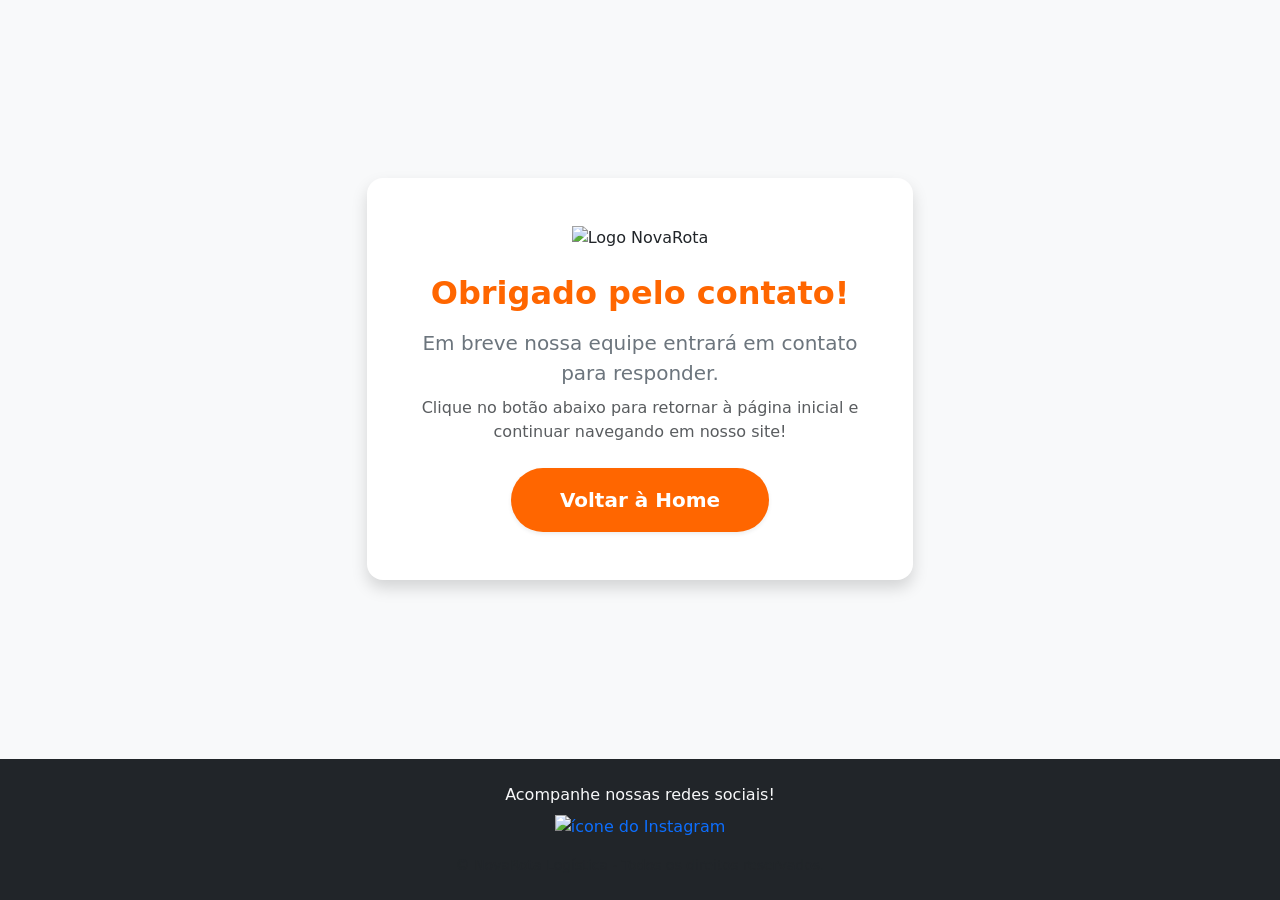
==== obrigado.html @ 69e2b4fc "Corrigindo a estrutura de pastas" ====
<!DOCTYPE html>
<html lang="pt-br">
<head>
    <meta charset="UTF-8">
    <meta name="viewport" content="width=device-width, initial-scale=1.0">
    <title>Obrigado por entrar em contato!</title>
    <link href="https://cdn.jsdelivr.net/npm/bootstrap@5.3.8/dist/css/bootstrap.min.css" rel="stylesheet">
</head>
<body class="d-flex flex-column min-vh-100 bg-light">

    <main class="flex-grow-1 d-flex align-items-center justify-content-center py-5">
        <div class="container">
            <div class="row justify-content-center">
                <div class="col-md-8 col-lg-6 text-center">
                    
                    <div class="card shadow border-0 rounded-4 p-4 p-md-5">
                        
                        <img src="Novarota (2).svg" alt="Logo NovaRota" class="img-fluid mx-auto mb-4" style="max-width: 150px;">
                        
                        <h2 class="fw-bold mb-3" style="color: #FF6600;">Obrigado pelo contato!</h2>
                        
                        <p class="lead text-secondary mb-2">Em breve nossa equipe entrará em contato para responder.</p>
                        <p class="text-muted mb-4">Clique no botão abaixo para retornar à página inicial e continuar navegando em nosso site!</p>
                        
                        <div>
                            <a href="index.html" class="btn text-white btn-lg px-5 py-3 fw-bold rounded-pill shadow-sm" style="background-color: #FF6600;" title="Voltar a Página Inicial">
                                Voltar à Home
                            </a>
                        </div>
                    </div>

                </div>
            </div>
        </div>
    </main>

    <footer class="bg-dark text-light text-center py-4 mt-auto">
        <div class="container">
            <p class="mb-2">Acompanhe nossas redes sociais!</p>
            <a href="#" target="_blank" class="text-decoration-none d-inline-block mb-3">
                <img width="34" height="34" src="https://img.icons8.com/3d-fluency/94/instagram-new.png" alt="ícone do Instagram">
            </a>
            <p class="mb-0 small text-muted">&copy; NovaRota Logística - Todos os direitos reservados.</p>
        </div>
    </footer>

    <script src="https://cdn.jsdelivr.net/npm/bootstrap@5.3.8/dist/js/bootstrap.bundle.min.js"></script>
</body>
</html>
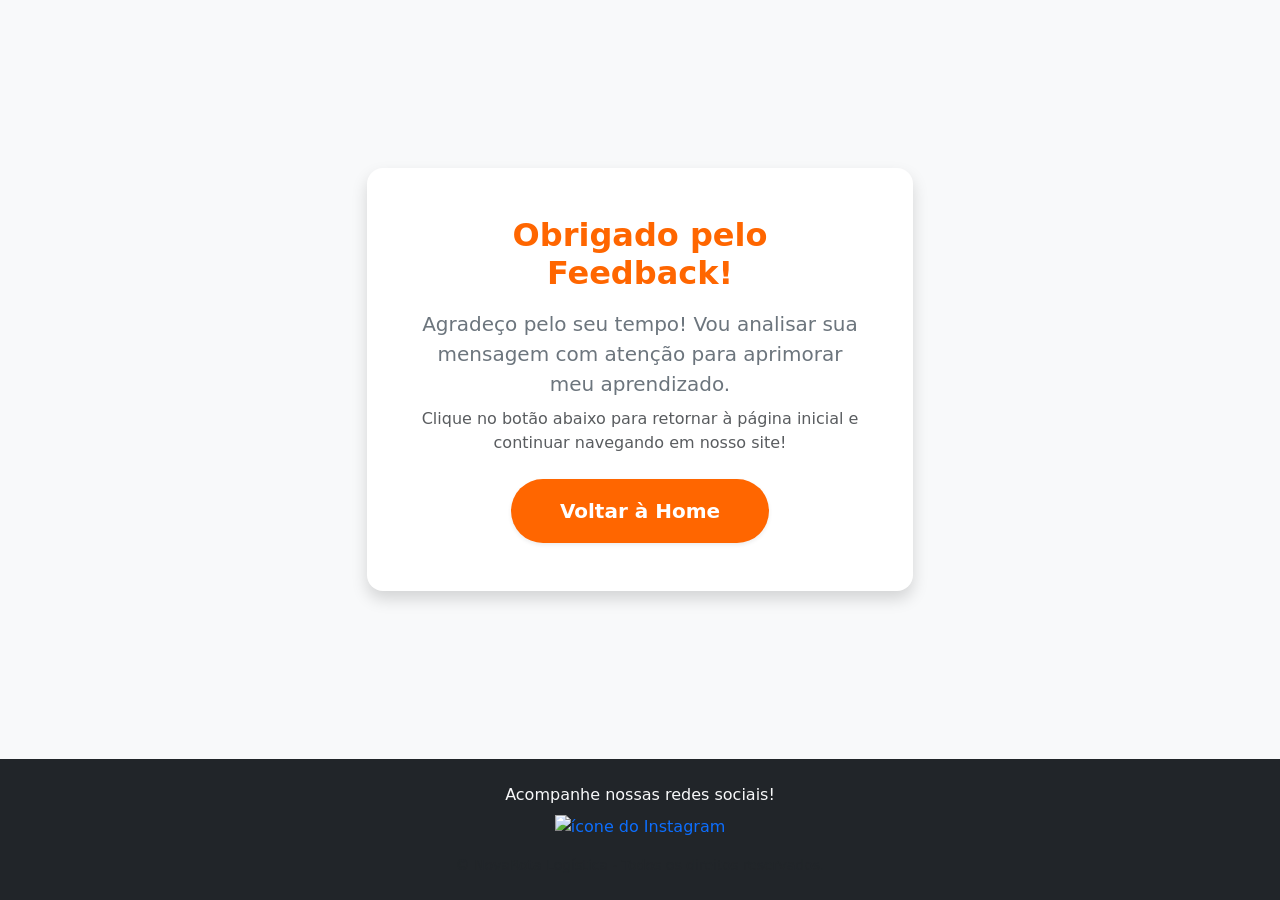
==== commit f4f83c8b: "Adicionando área de feedback e Footer com meu nome" ====
--- a/obrigado.html
+++ b/obrigado.html
@@ -15,11 +15,9 @@
                     
                     <div class="card shadow border-0 rounded-4 p-4 p-md-5">
                         
-                        <img src="Novarota (2).svg" alt="Logo NovaRota" class="img-fluid mx-auto mb-4" style="max-width: 150px;">
+                        <h2 class="fw-bold mb-3" style="color: #FF6600;">Obrigado pelo Feedback!</h2>
                         
-                        <h2 class="fw-bold mb-3" style="color: #FF6600;">Obrigado pelo contato!</h2>
-                        
-                        <p class="lead text-secondary mb-2">Em breve nossa equipe entrará em contato para responder.</p>
+                        <p class="lead text-secondary mb-2">Agradeço pelo seu tempo! Vou analisar sua mensagem com atenção para aprimorar meu aprendizado.</p>
                         <p class="text-muted mb-4">Clique no botão abaixo para retornar à página inicial e continuar navegando em nosso site!</p>
                         
                         <div>
@@ -37,13 +35,15 @@
     <footer class="bg-dark text-light text-center py-4 mt-auto">
         <div class="container">
             <p class="mb-2">Acompanhe nossas redes sociais!</p>
-            <a href="#" target="_blank" class="text-decoration-none d-inline-block mb-3">
+            <a href="https://instagram.com/dudu_goleiro12" target="_blank" class="text-decoration-none d-inline-block mb-3">
                 <img width="34" height="34" src="https://img.icons8.com/3d-fluency/94/instagram-new.png" alt="ícone do Instagram">
             </a>
             <p class="mb-0 small text-muted">&copy; NovaRota Logística - Todos os direitos reservados.</p>
         </div>
     </footer>
 
+    
+
     <script src="https://cdn.jsdelivr.net/npm/bootstrap@5.3.8/dist/js/bootstrap.bundle.min.js"></script>
 </body>
 </html>
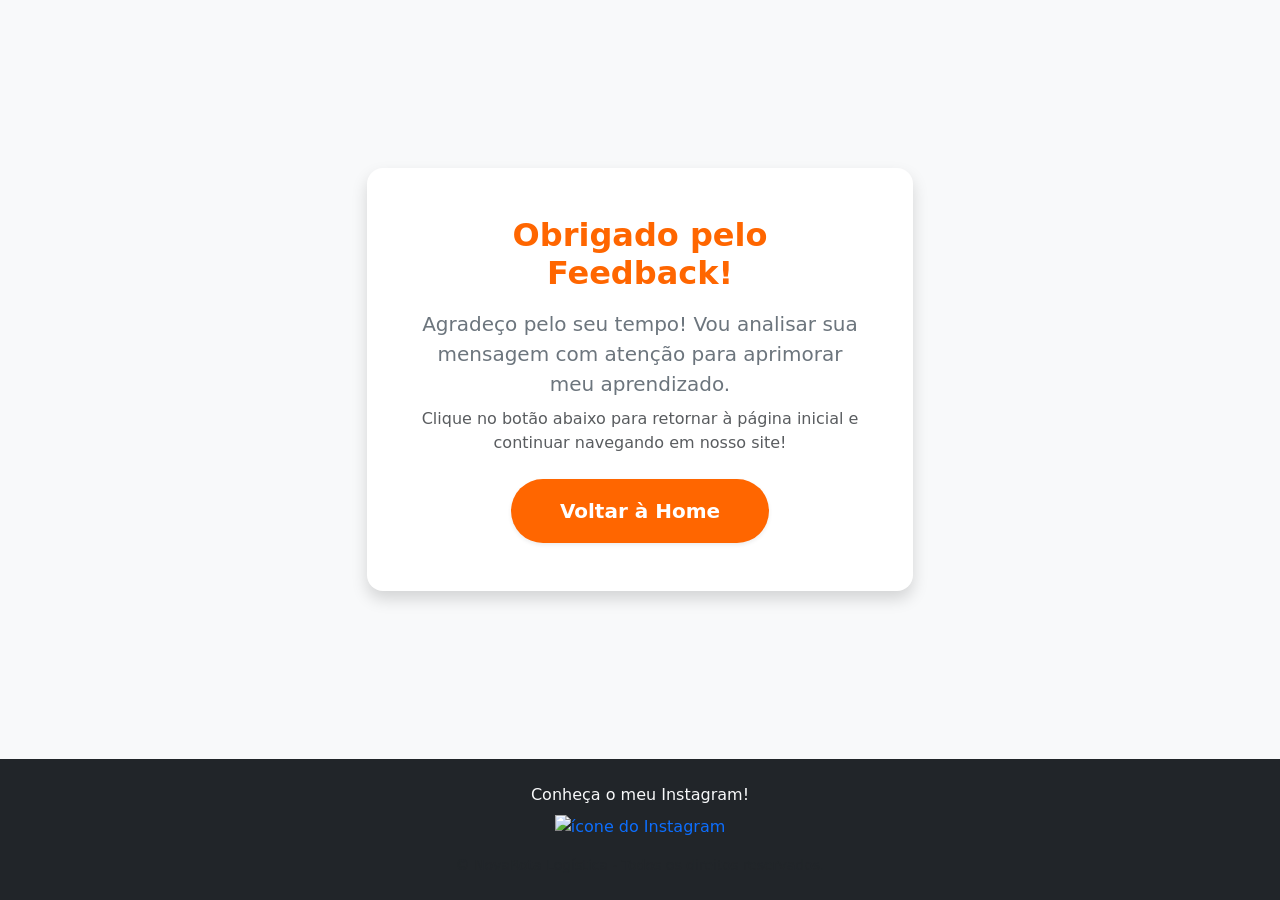
==== commit c3e36623: "Agora esta tudo certo" ====
--- a/obrigado.html
+++ b/obrigado.html
@@ -34,7 +34,7 @@
 
     <footer class="bg-dark text-light text-center py-4 mt-auto">
         <div class="container">
-            <p class="mb-2">Acompanhe nossas redes sociais!</p>
+            <p class="mb-2">Conheça o meu Instagram!</p>
             <a href="https://instagram.com/dudu_goleiro12" target="_blank" class="text-decoration-none d-inline-block mb-3">
                 <img width="34" height="34" src="https://img.icons8.com/3d-fluency/94/instagram-new.png" alt="ícone do Instagram">
             </a>
